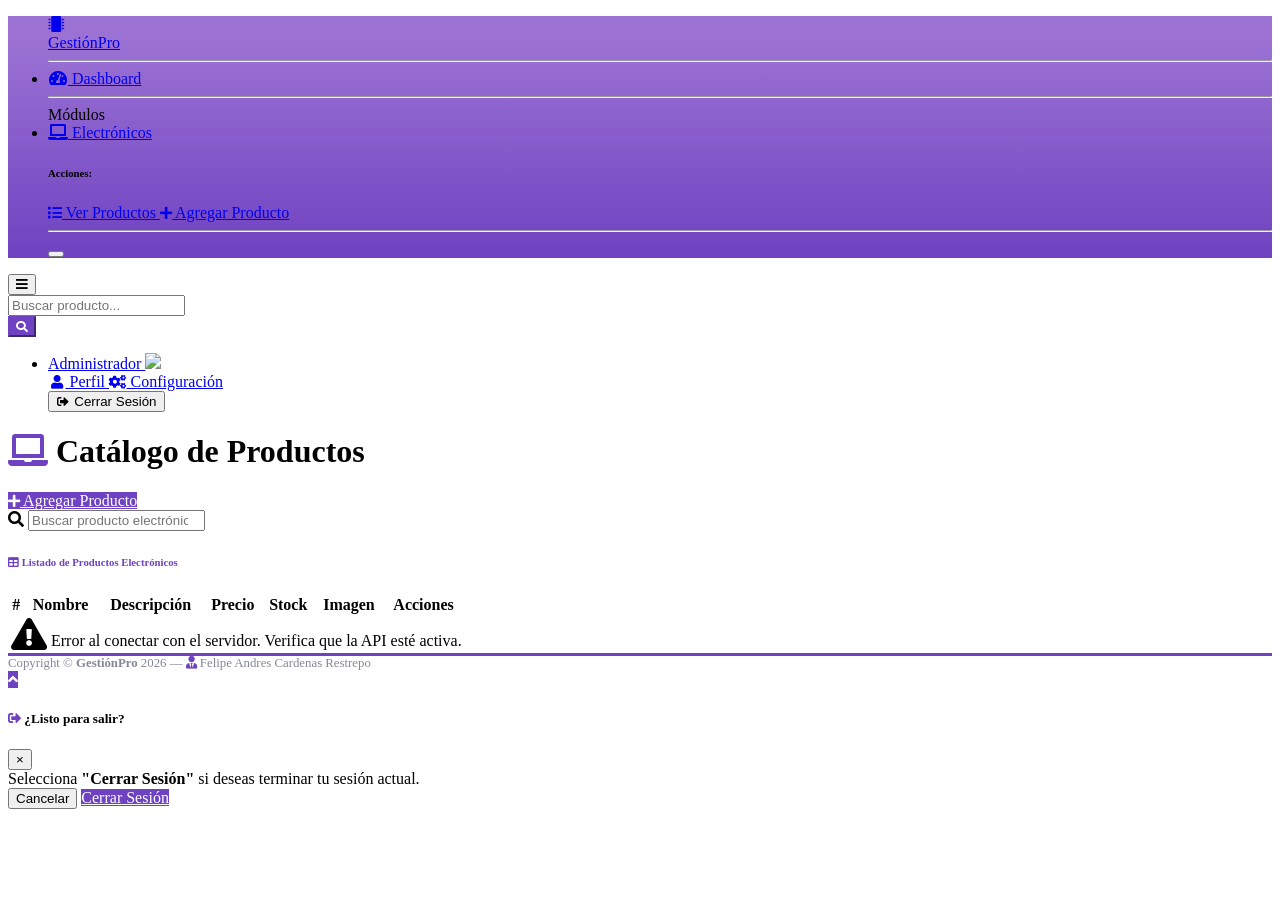
==== frontend-apicrud/listado-pro.html @ 707e5e64 "Taller 4 Frontend - GestiónPro | Autor: Felipe Andres Cardenas Restrepo" ====
<!DOCTYPE html>
<html lang="es">

<head>
    <meta charset="utf-8">
    <meta http-equiv="X-UA-Compatible" content="IE=edge">
    <meta name="viewport" content="width=device-width, initial-scale=1, shrink-to-fit=no">
    <meta name="description" content="GestiónPro - Listado de Productos Electrónicos">
    <meta name="author" content="Felipe Andres Cardenas Restrepo">

    <title>GestiónPro - Catálogo de Productos</title>

    <!-- FontAwesome -->
    <link href="https://cdnjs.cloudflare.com/ajax/libs/font-awesome/5.15.4/css/all.min.css" rel="stylesheet" type="text/css">
    <!-- Google Fonts -->
    <link href="https://fonts.googleapis.com/css?family=Nunito:200,200i,300,300i,400,400i,600,600i,700,700i,800,800i,900,900i" rel="stylesheet">
    <!-- SB Admin 2 CSS -->
    <link href="https://cdn.jsdelivr.net/npm/startbootstrap-sb-admin-2@4.1.4/css/sb-admin-2.min.css" rel="stylesheet">
    <!-- Tema personalizado morado -->
    <link href="css/custom.css" rel="stylesheet">
</head>

<body id="page-top">

    <!-- Page Wrapper -->
    <div id="wrapper">

        <!-- Sidebar -->
        <ul class="navbar-nav bg-gradient-primary sidebar sidebar-dark accordion" id="accordionSidebar">

            <!-- Sidebar - Brand -->
            <a class="sidebar-brand d-flex align-items-center justify-content-center" href="index.html">
                <div class="sidebar-brand-icon rotate-n-15">
                    <i class="fas fa-microchip"></i>
                </div>
                <div class="sidebar-brand-text mx-3">GestiónPro</div>
            </a>

            <hr class="sidebar-divider my-0">

            <li class="nav-item">
                <a class="nav-link" href="index.html">
                    <i class="fas fa-fw fa-tachometer-alt"></i>
                    <span>Dashboard</span>
                </a>
            </li>

            <hr class="sidebar-divider">

            <div class="sidebar-heading">Módulos</div>

            <li class="nav-item active">
                <a class="nav-link" href="#" data-toggle="collapse" data-target="#collapseTwo"
                    aria-expanded="true" aria-controls="collapseTwo">
                    <i class="fas fa-fw fa-laptop"></i>
                    <span>Electrónicos</span>
                </a>
                <div id="collapseTwo" class="collapse show" aria-labelledby="headingTwo" data-parent="#accordionSidebar">
                    <div class="bg-white py-2 collapse-inner rounded">
                        <h6 class="collapse-header">Acciones:</h6>
                        <a class="collapse-item active" href="listado-pro.html">
                            <i class="fas fa-list fa-sm mr-1"></i> Ver Productos
                        </a>
                        <a class="collapse-item" href="crear-pro.html">
                            <i class="fas fa-plus fa-sm mr-1"></i> Agregar Producto
                        </a>
                    </div>
                </div>
            </li>

            <hr class="sidebar-divider">

            <div class="text-center d-none d-md-inline">
                <button class="rounded-circle border-0" id="sidebarToggle"></button>
            </div>

        </ul>
        <!-- End of Sidebar -->

        <!-- Content Wrapper -->
        <div id="content-wrapper" class="d-flex flex-column">
            <div id="content">

                <!-- Topbar -->
                <nav class="navbar navbar-expand navbar-light bg-white topbar mb-4 static-top shadow">
                    <button id="sidebarToggleTop" class="btn btn-link d-md-none rounded-circle mr-3">
                        <i class="fa fa-bars"></i>
                    </button>

                    <form class="d-none d-sm-inline-block form-inline mr-auto ml-md-3 my-2 my-md-0 mw-100 navbar-search">
                        <div class="input-group">
                            <input type="text" class="form-control bg-light border-0 small"
                                placeholder="Buscar producto..." aria-label="Buscar" aria-describedby="basic-addon2">
                            <div class="input-group-append">
                                <button class="btn btn-primary" type="button">
                                    <i class="fas fa-search fa-sm"></i>
                                </button>
                            </div>
                        </div>
                    </form>

                    <ul class="navbar-nav ml-auto">
                        <div class="topbar-divider d-none d-sm-block"></div>
                        <li class="nav-item dropdown no-arrow">
                            <a class="nav-link dropdown-toggle" href="#" id="userDropdown" role="button"
                                data-toggle="dropdown" aria-haspopup="true" aria-expanded="false">
                                <span class="mr-2 d-none d-lg-inline text-gray-600 small" id="nombre-usuario">
                                    Administrador
                                </span>
                                <img class="img-profile rounded-circle" src="https://i.pravatar.cc/60?img=12">
                            </a>
                            <div class="dropdown-menu dropdown-menu-right shadow animated--grow-in" aria-labelledby="userDropdown">
                                <a class="dropdown-item" href="#">
                                    <i class="fas fa-user fa-sm fa-fw mr-2 text-gray-400"></i> Perfil
                                </a>
                                <a class="dropdown-item" href="#">
                                    <i class="fas fa-cogs fa-sm fa-fw mr-2 text-gray-400"></i> Configuración
                                </a>
                                <div class="dropdown-divider"></div>
                                <button id="btnLogout" class="dropdown-item" data-toggle="modal" data-target="#logoutModal">
                                    <i class="fas fa-sign-out-alt fa-sm fa-fw mr-2 text-gray-400"></i> Cerrar Sesión
                                </button>
                            </div>
                        </li>
                    </ul>
                </nav>
                <!-- End of Topbar -->

                <!-- Begin Page Content -->
                <div class="container-fluid">

                    <div class="d-sm-flex align-items-center justify-content-between mb-4">
                        <h1 class="h3 mb-0 text-gray-800">
                            <i class="fas fa-laptop text-primary mr-2"></i> Catálogo de Productos
                        </h1>
                        <a href="crear-pro.html" class="d-none d-sm-inline-block btn btn-sm btn-primary shadow-sm">
                            <i class="fas fa-plus fa-sm text-white-50"></i> Agregar Producto
                        </a>
                    </div>

                    <!-- Fila de contenido -->
                    <div class="row">
                        <div class="col-12">

                            <!-- Campo de búsqueda -->
                            <div class="input-group mb-3 rounded-pill overflow-hidden border w-50">
                                <span class="input-group-text bg-white border-0 pe-1" id="basic-addon1">
                                    <i class="fas fa-search text-muted"></i>
                                </span>
                                <input id="search-input" type="search"
                                    class="form-control hide-focus border-0"
                                    placeholder="Buscar producto electrónico..."
                                    aria-label="Buscar" aria-describedby="basic-addon1">
                            </div>

                            <!-- Tabla de productos -->
                            <div class="card shadow mb-4">
                                <div class="card-header py-3">
                                    <h6 class="m-0 font-weight-bold text-primary">
                                        <i class="fas fa-table mr-1"></i> Listado de Productos Electrónicos
                                    </h6>
                                </div>
                                <div class="card-body">
                                    <div class="table-responsive">
                                        <table id="table-pro" class="table align-middle mb-0 bg-white table-hover">
                                            <thead class="bg-light">
                                                <tr>
                                                    <th>#</th>
                                                    <th>Nombre</th>
                                                    <th>Descripción</th>
                                                    <th>Precio</th>
                                                    <th>Stock</th>
                                                    <th>Imagen</th>
                                                    <th>Acciones</th>
                                                </tr>
                                            </thead>
                                            <tbody>
                                                <!-- Los datos se cargan dinámicamente via JS -->
                                            </tbody>
                                        </table>
                                    </div>
                                </div>
                            </div>

                        </div>
                    </div>

                </div>
                <!-- /.container-fluid -->

            </div>
            <!-- End of Main Content -->

            <!-- Footer -->
            <footer class="sticky-footer bg-white">
                <div class="container my-auto">
                    <div class="copyright text-center my-auto">
                        <span>
                            Copyright &copy; <strong>GestiónPro</strong> 2026 &mdash;
                            <i class="fas fa-user-tie text-primary"></i>
                            Felipe Andres Cardenas Restrepo
                        </span>
                    </div>
                </div>
            </footer>

        </div>
        <!-- End of Content Wrapper -->

    </div>
    <!-- End of Page Wrapper -->

    <a class="scroll-to-top rounded" href="#page-top">
        <i class="fas fa-angle-up"></i>
    </a>

    <!-- Logout Modal -->
    <div class="modal fade" id="logoutModal" tabindex="-1" role="dialog" aria-labelledby="exampleModalLabel" aria-hidden="true">
        <div class="modal-dialog" role="document">
            <div class="modal-content">
                <div class="modal-header">
                    <h5 class="modal-title" id="exampleModalLabel">
                        <i class="fas fa-sign-out-alt text-primary mr-2"></i> ¿Listo para salir?
                    </h5>
                    <button class="close" type="button" data-dismiss="modal" aria-label="Cerrar">
                        <span aria-hidden="true">&times;</span>
                    </button>
                </div>
                <div class="modal-body">
                    Selecciona <strong>"Cerrar Sesión"</strong> si deseas terminar tu sesión actual.
                </div>
                <div class="modal-footer">
                    <button class="btn btn-secondary" type="button" data-dismiss="modal">Cancelar</button>
                    <a class="btn btn-primary" href="login.html">Cerrar Sesión</a>
                </div>
            </div>
        </div>
    </div>

    <!-- jQuery -->
    <script src="https://cdn.jsdelivr.net/npm/jquery@3.6.0/dist/jquery.min.js"></script>
    <!-- Bootstrap -->
    <script src="https://cdn.jsdelivr.net/npm/bootstrap@4.6.2/dist/js/bootstrap.bundle.min.js"></script>
    <!-- jQuery Easing -->
    <script src="https://cdn.jsdelivr.net/npm/jquery.easing@1.4.1/jquery.easing.min.js"></script>
    <!-- SB Admin 2 JS -->
    <script src="https://cdn.jsdelivr.net/npm/startbootstrap-sb-admin-2@4.1.4/js/sb-admin-2.min.js"></script>
    <!-- Chart.js -->
    <script src="https://cdn.jsdelivr.net/npm/chart.js@2.9.4/dist/Chart.min.js"></script>
    <!-- Script listado -->
    <script src="js/listado-pro.js"></script>
</body>

</html>
---- frontend-apicrud/css/custom.css ----
/*
 * Tema GestiónPro - Tema Morado/Violeta
 * Autor: Felipe Andres Cardenas Restrepo
 * Descripcion: Override del color primario (azul -> morado/violeta)
 */

/* ===================== Variables de color ===================== */
:root {
    --primary-color: #6f42c1;
    --primary-dark: #5a32a3;
    --primary-light: #9b72d4;
}

/* ===================== Sidebar morado ========================= */
.bg-gradient-primary {
    background: linear-gradient(180deg, #9b72d4 10%, #6f42c1 100%) !important;
    background-color: #6f42c1 !important;
}

/* ===================== Botones primarios ====================== */
.btn-primary {
    background-color: #6f42c1 !important;
    border-color: #6f42c1 !important;
    color: #fff !important;
}
.btn-primary:hover,
.btn-primary:focus,
.btn-primary:active {
    background-color: #5a32a3 !important;
    border-color: #5a32a3 !important;
}

/* ===================== Textos primarios ======================= */
.text-primary {
    color: #6f42c1 !important;
}

/* ===================== Bordes primarios ======================= */
.border-left-primary {
    border-left: 0.25rem solid #6f42c1 !important;
}

/* ===================== Fondos primarios ======================= */
.bg-primary {
    background-color: #6f42c1 !important;
}

/* ===================== Icon circles ========================= */
.icon-circle.bg-primary {
    background-color: #6f42c1 !important;
}

/* ===================== Scrollbar sidebar ==================== */
.sidebar .nav-item .nav-link[data-toggle="collapse"]::after {
    color: rgba(255, 255, 255, 0.5);
}

/* ===================== Card border colors =================== */
.card.border-left-primary {
    border-left: 0.25rem solid #6f42c1 !important;
}

/* ===================== Footer personalizado ================= */
.sticky-footer {
    border-top: 3px solid #6f42c1;
}

.sticky-footer .copyright {
    font-size: 0.80rem;
    color: #858796;
}

/* ===================== Topbar - botón buscar ================ */
.navbar-search .btn-primary {
    background-color: #6f42c1 !important;
    border-color: #6f42c1 !important;
}

/* ===================== Scroll to top button ================= */
.scroll-to-top {
    background-color: #6f42c1 !important;
    color: #fff !important;
}

/* ===================== Login / Register body ================ */
body.bg-gradient-primary {
    background: linear-gradient(180deg, #9b72d4 10%, #6f42c1 100%) !important;
}

/* ===================== Progress bars ======================= */
.progress-bar {
    background-color: #6f42c1 !important;
}

/* === Colores de barras de progreso individuales (mantener) === */
.progress-bar.bg-danger    { background-color: #e74a3b !important; }
.progress-bar.bg-warning   { background-color: #f6c23e !important; }
.progress-bar.bg-info      { background-color: #36b9cc !important; }
.progress-bar.bg-success   { background-color: #1cc88a !important; }
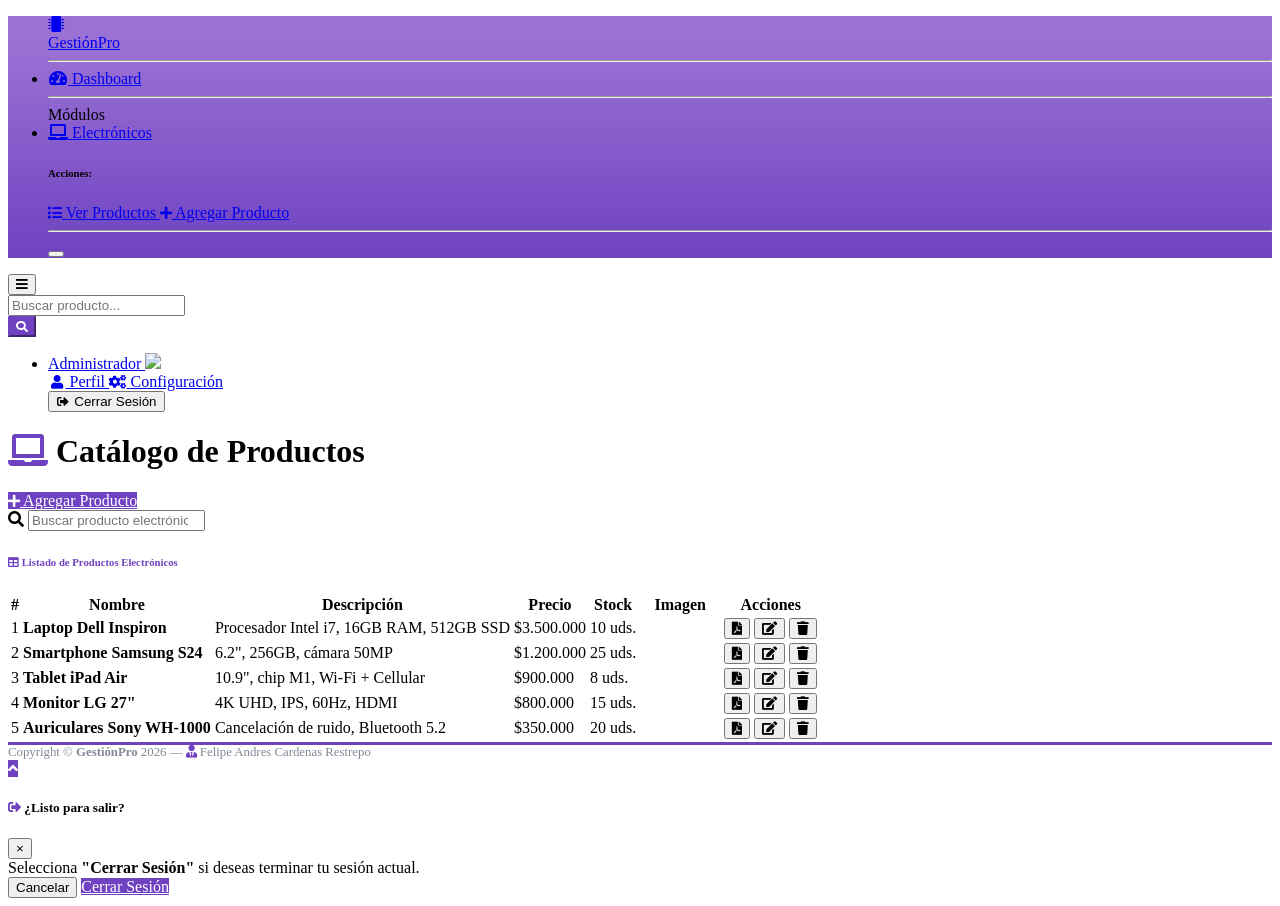
==== commit f3b1ea46: "fix: eliminacion y edicion local + exportar PDF por producto" ====
--- a/frontend-apicrud/listado-pro.html
+++ b/frontend-apicrud/listado-pro.html
@@ -18,6 +18,8 @@
     <link href="https://cdn.jsdelivr.net/npm/startbootstrap-sb-admin-2@4.1.4/css/sb-admin-2.min.css" rel="stylesheet">
     <!-- Tema personalizado morado -->
     <link href="css/custom.css" rel="stylesheet">
+    <!-- jsPDF para exportar PDF -->
+    <script src="https://cdnjs.cloudflare.com/ajax/libs/jspdf/2.5.1/jspdf.umd.min.js"></script>
 </head>
 
 <body id="page-top">
